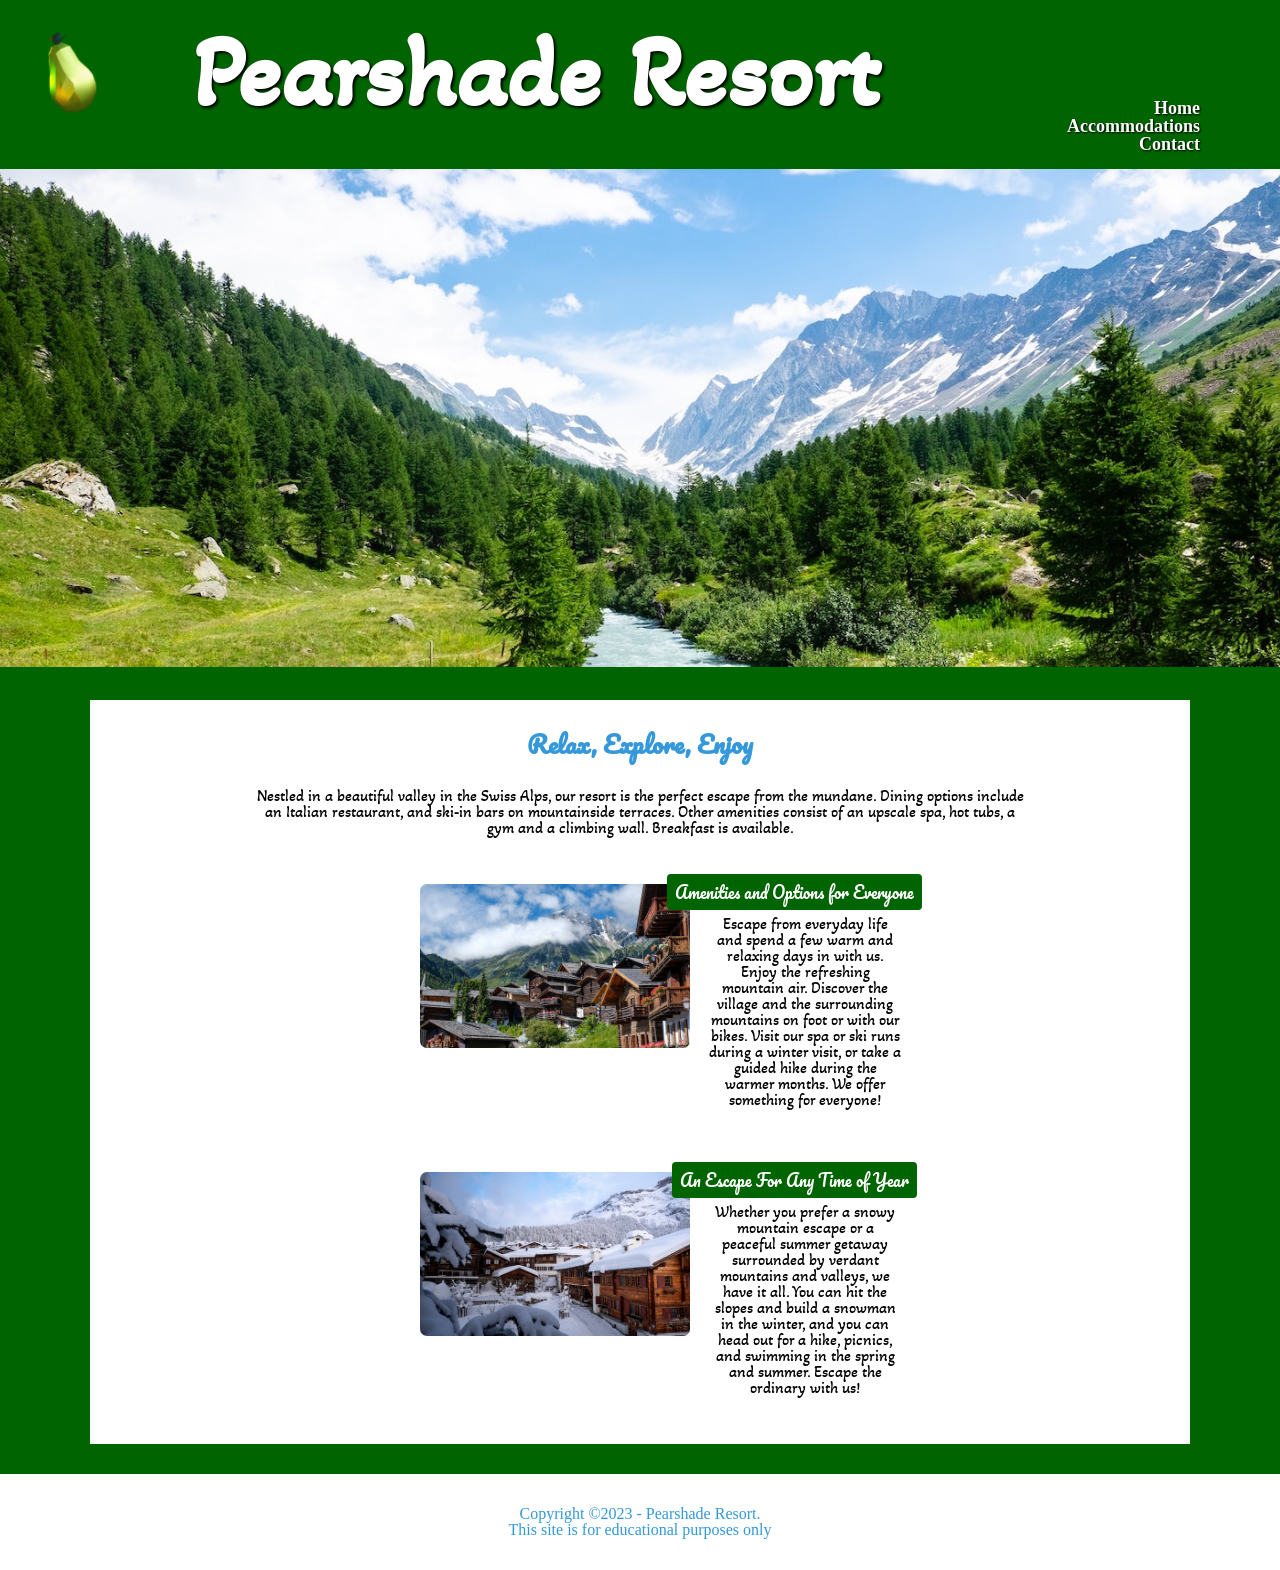
==== index.html @ 930cb043 "final home link still refusing to work" ====
<!DOCTYPE html>
<html lang="en">
<head>
    <meta charset="UTF-8">
    <meta name="viewport" content="width=device-width, initial-scale=1.0">
    <meta name="author" content="Graziana Marziliano">
    <title>Pearshade Resort</title>
    <link rel="preconnect" href="https://fonts.googleapis.com">
<link rel="preconnect" href="https://fonts.gstatic.com" crossorigin>
<link href="https://fonts.googleapis.com/css2?family=Akaya+Kanadaka&family=Pacifico&display=swap" rel="stylesheet">
    <link rel="stylesheet" href="style.css">
</head>
<header>
    <div id="icon">
        <img src="images/pear-gif.gif" alt="spinning pear">
    </div>
<h1>Pearshade Resort</h1>
    <nav>
        <ul>
            <li class="home"><a href="index.html">Home</a></li>
            <li class="list"><a href="#">Accommodations</a></li>
            <li class="list"><a href="contactpage.html">Contact</a></li>
        </ul>
    </nav>
    <img src="images/swiss-valley.jpg" alt="swiss valley image">
</header>
<main>
    <div id="heading">
    <h2>Relax, Explore, Enjoy</h2>
        <p>Nestled in a beautiful valley in the Swiss Alps, our resort is the perfect escape from the mundane. Dining options include an Italian restaurant, and ski-in bars on mountainside terraces. Other amenities consist of an upscale spa, hot tubs, a gym and a climbing wall. Breakfast is available.</p>
    </div>
    <div id="group1">
        <img src="images/swiss-chalet.jpg" alt="Swiss Chalet Image">
    <h3><span> Amenities and Options for Everyone </span></h3>
        <p>Escape from everyday life and spend a few warm and relaxing days in with us. Enjoy the refreshing mountain air. Discover the village and the surrounding mountains on foot or with our bikes. Visit our spa or ski runs during a winter visit, or take a guided hike during the warmer months. We offer something for everyone!</p>
    </div>
    <div id="group2">
        <img src="images/snowy-chalet.jpg" alt="Snowy Chalet Image">
    <h3><span> An Escape For Any Time of Year </span></h3>
        <p>Whether you prefer a snowy mountain escape or a peaceful summer getaway surrounded by verdant mountains and valleys, we have it all. You can hit the slopes and build a snowman in the winter, and you can head out for a hike, picnics, and swimming in the spring and summer. Escape the ordinary with us!</p>
    </div>
    </main>
<footer> 
        <span><p>Copyright ©2023 - Pearshade Resort.</p>
        <p>This site is for educational purposes only</p></span>
</footer>
</html>
---- style.css ----
/* http://meyerweb.com/eric/tools/css/reset/ 
   v2.0 | 20110126
   License: none (public domain)
*/

html, body, div, span, applet, object, iframe,
h1, h2, h3, h4, h5, h6, p, blockquote, pre,
a, abbr, acronym, address, big, cite, code,
del, dfn, em, img, ins, kbd, q, s, samp,
small, strike, strong, sub, sup, tt, var,
b, u, i, center,
dl, dt, dd, ol, ul, li,
fieldset, form, label, legend,
table, caption, tbody, tfoot, thead, tr, th, td,
article, aside, canvas, details, embed, 
figure, figcaption, footer, header, hgroup, 
menu, nav, output, ruby, section, summary,
time, mark, audio, video {
	margin: 0;
	padding: 0;
	border: 0;
	font-size: 100%;
	font: inherit;
	vertical-align: baseline;
}
/* HTML5 display-role reset for older browsers */
article, aside, details, figcaption, figure, 
footer, header, hgroup, menu, nav, section {
	display: block;
}
body {
	line-height: 1;
}
ol, ul {
	list-style: none;
}
blockquote, q {
	quotes: none;
}
blockquote:before, blockquote:after,
q:before, q:after {
	content: '';
	content: none;
}
table {
	border-collapse: collapse;
	border-spacing: 0;
}
:root {
    --primary-color: #3498db;
    --secondary-color: #2ecc71;
    --font-family: 'Helvetica Neue', sans-serif;
    --font-size: 16px;
    --line-height: 1.5;
    --font-family: 'Akaya Kanadaka', 'Pacifico', sans-serif;
}
#icon img {
    display: flex;
    position: relative;
    width: 95px;
    margin-left: 1.75rem;
    top: 3rem;
    z-index: 2;
    margin-top: -2rem;
}
header {
    font-size: large;
    font-weight: bold;
    display: block;
    background-color: darkgreen;
    color: white;
    width: 100vw;
    z-index: 12;
}
header h1 {
    font-size: 100px;
    font-weight: bold;
    position: relative;
    display: block;
    justify-content: left;
    left: 12rem;
    text-shadow: 2px 2px 3px black;
    margin-top: -4rem;
    margin-bottom: -2rem;
    font-family: var(--font-family);
}
header img {
    width: 100vw;
}
ul {
    text-align: right;
    justify-content: right;
    padding: 0.5rem 5rem 1rem 0rem;
    gap: 1rem;
}
a {
    color: white;
    text-decoration: none;
    font-weight: bold;
    text-shadow: 1px 1px 2px black;
    z-index: 10;
}
a:hover {
    color: #3498db;
}
header img {
    margin: 0;
    max-width: 100vw;
    height: auto;
}
nav a:hover {
    cursor: pointer;
    color: #3498db;
}

section {
    display: block;
    align-content: center;
    width: 80%;
}
main h3 {
    width: 70%;
    display: block;
    position: relative;
    margin: auto;
    padding-bottom: 1rem;
    right: 6rem;
    color: white;
    font-family: 'Pacifico';
}
main span {
    background-color: darkgreen;
    padding: 0.25rem 0.5rem;
    border-radius: 4px;
}
main p {
    width: 25%;
    display: flex;
    display: block;
    position: relative;
    margin: auto;
    font-family: var(--font-family);

}
main img {
    display: block;
    border-radius: 7px;
    float: left;
    margin-right: 1rem;
    width: 35%;
    height: auto;
}
section {
    display: inline-block;
    justify-content: center;
}
h2 {
    text-align: center;
    font-size: larger;
    font-weight: bold;
    font-family: 'pacifico';
}
#group1 {
    width: 70%;
    display: block;
    position: relative;
    margin: auto;
    float: right;
    padding-bottom: 4rem;
    padding-top: 3rem;
}
#group2 {
    width: 70%;
    display: block;
    position: relative;
    margin: auto;
    float: right;
    padding-bottom: 3rem;
}
#heading h2 {
    display: block;
    margin-top: 2rem;
    margin-bottom: 2rem;
    font-size: x-large;
    font-weight: bold;
    position: relative;
    color: #3498db;
    text-shadow: 1px 1px 2px white; 
}
#heading p {
    width: 70%;
    display: block;
    position: relative;
    margin: auto;
}
main, header {
    max-width: 100vw;
    overflow: hidden;
}
main {
    text-align: center;
    background-image: url(images/white-paper-texture-background.jpg);
    background-size: 40%;
    border-style: solid;
    border-color: darkgreen;
    border-radius: -10px;
    border-width: 30px 90px;
    box-shadow: inset 5rem darkgreen;
}
footer span {
   color: #3498db;
}
footer {
    padding: 2rem 0;
    text-align: center;
    background-image: url(images/white-paper-texture-background.jpg);
    background-size:  25%;
    z-index: 1;
}
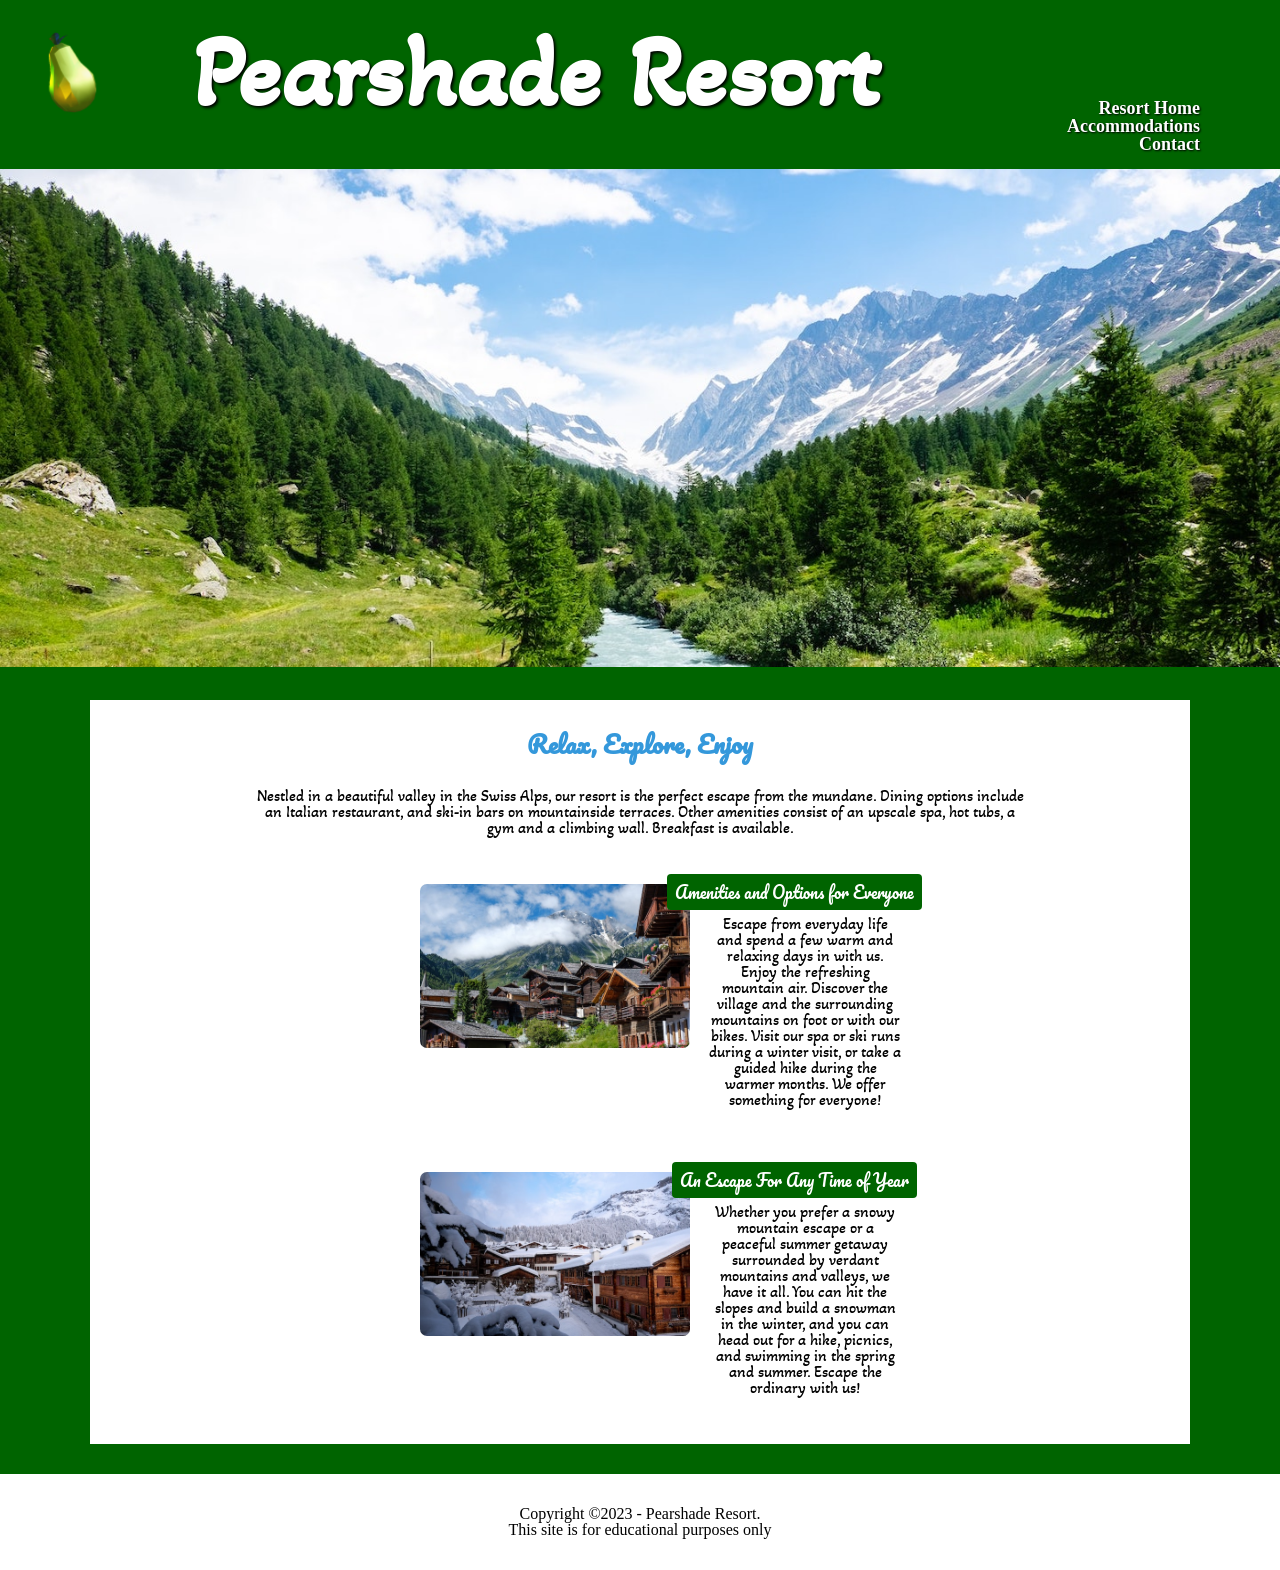
==== commit ff49747e: "fix links not working inline with h1 moved so they work better" ====
--- a/index.html
+++ b/index.html
@@ -17,7 +17,7 @@
 <h1>Pearshade Resort</h1>
     <nav>
         <ul>
-            <li class="home"><a href="index.html">Home</a></li>
+            <li class="list"><a href="index.html">Resort Home</a></li>
             <li class="list"><a href="#">Accommodations</a></li>
             <li class="list"><a href="contactpage.html">Contact</a></li>
         </ul>
@@ -41,7 +41,7 @@
     </div>
     </main>
 <footer> 
-        <span><p>Copyright ©2023 - Pearshade Resort.</p>
-        <p>This site is for educational purposes only</p></span>
+        <p>Copyright ©2023 - Pearshade Resort.</p>
+        <p>This site is for educational purposes only</p>
 </footer>
 </html>
--- a/style.css
+++ b/style.css
@@ -60,7 +60,7 @@
     width: 95px;
     margin-left: 1.75rem;
     top: 3rem;
-    z-index: 2;
+    z-index: 0;
     margin-top: -2rem;
 }
 header {
@@ -92,13 +92,14 @@
     justify-content: right;
     padding: 0.5rem 5rem 1rem 0rem;
     gap: 1rem;
+    z-index: 10;
 }
 a {
     color: white;
     text-decoration: none;
     font-weight: bold;
     text-shadow: 1px 1px 2px black;
-    z-index: 10;
+    z-index: 12;
 }
 a:hover {
     color: #3498db;
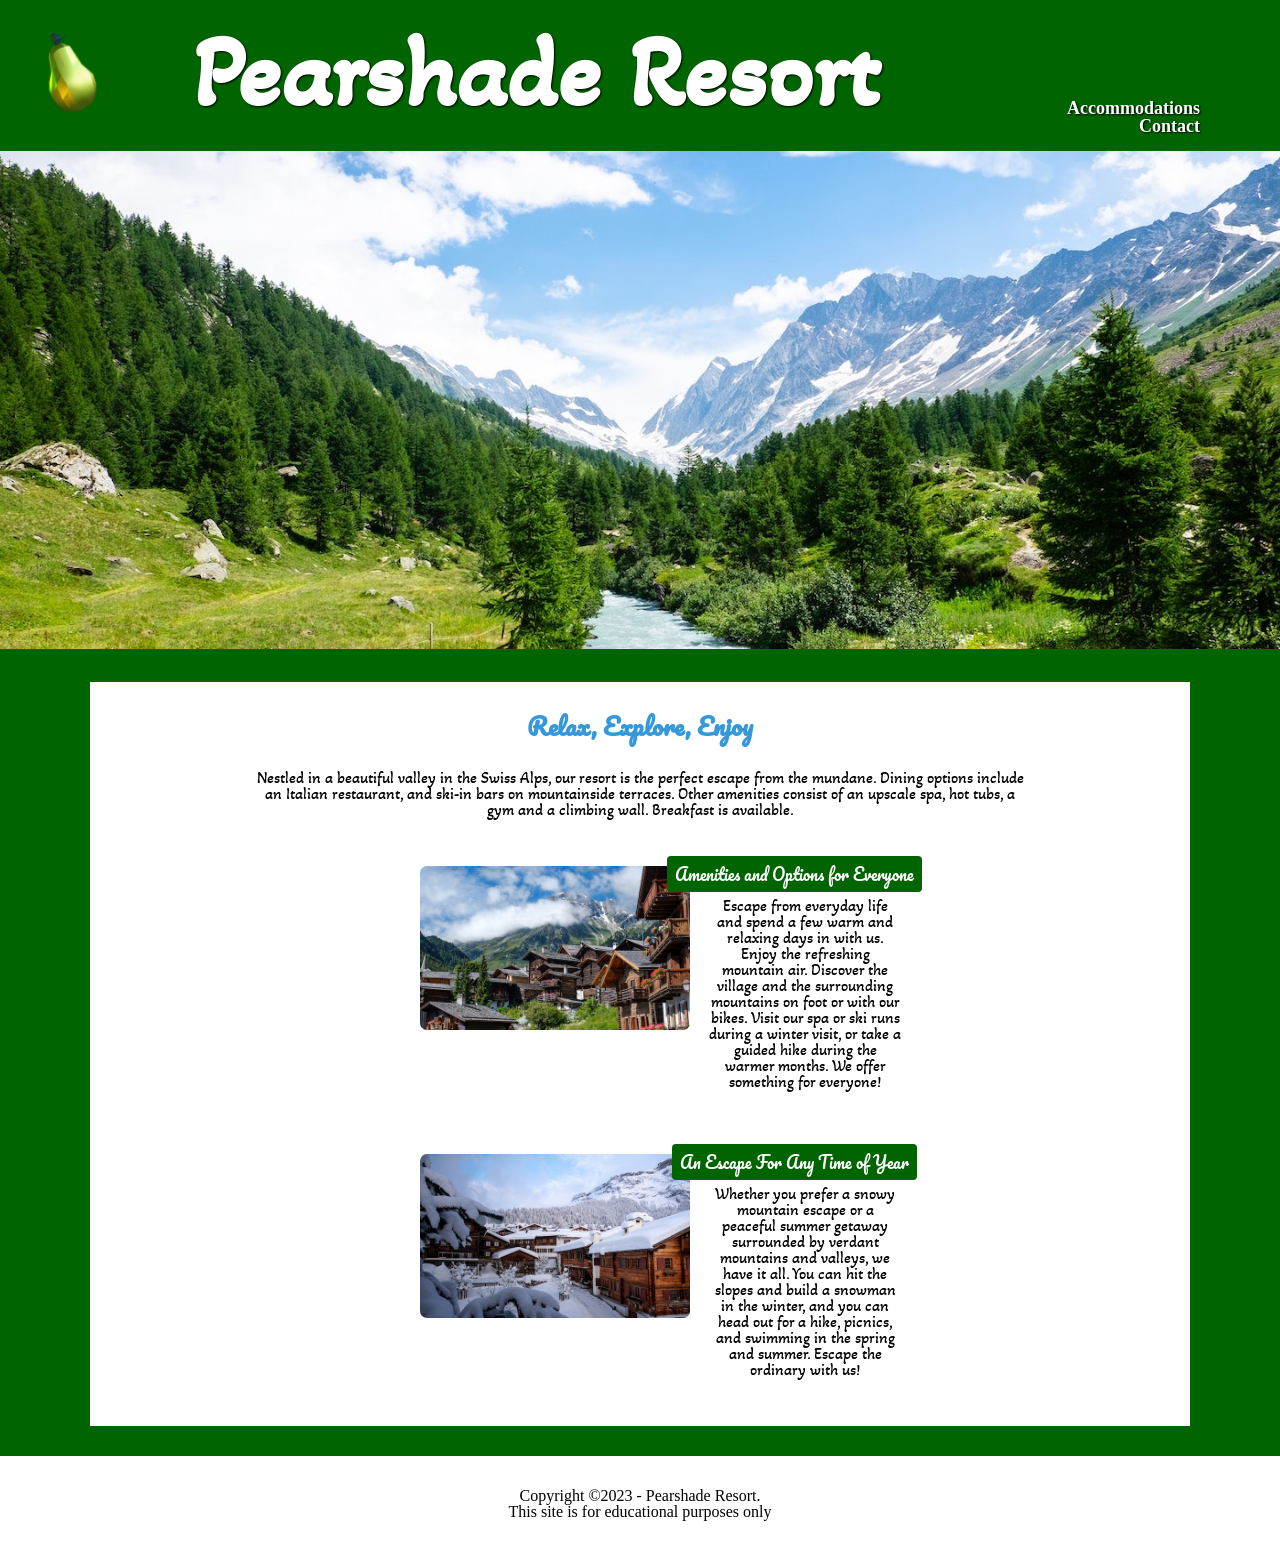
==== commit bfab7848: "h1 changed" ====
--- a/index.html
+++ b/index.html
@@ -14,10 +14,9 @@
     <div id="icon">
         <img src="images/pear-gif.gif" alt="spinning pear">
     </div>
-<h1>Pearshade Resort</h1>
+<h1><a href="index.html">Pearshade Resort</a></h1>
     <nav>
         <ul>
-            <li class="list"><a href="index.html">Resort Home</a></li>
             <li class="list"><a href="#">Accommodations</a></li>
             <li class="list"><a href="contactpage.html">Contact</a></li>
         </ul>
